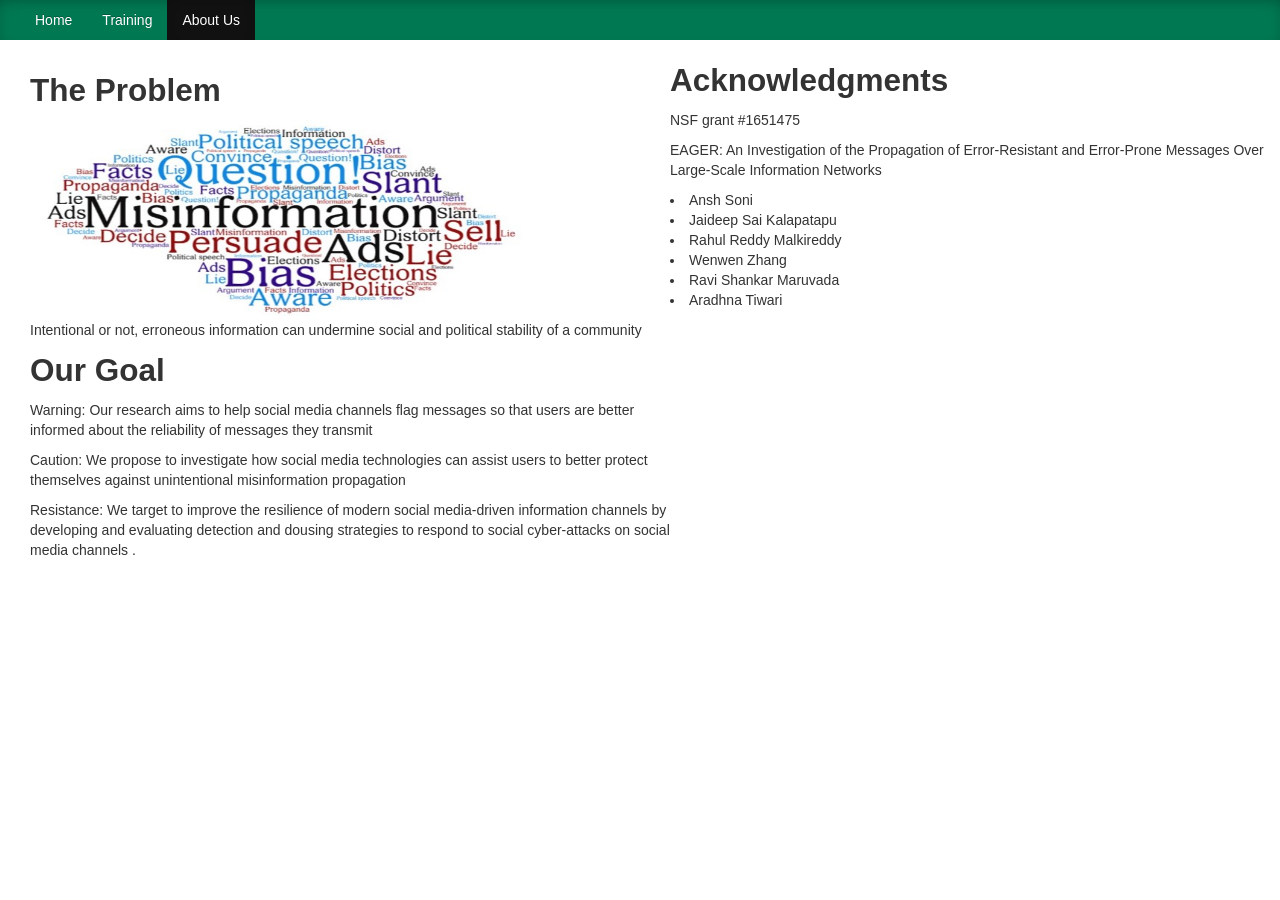
==== WebContent/ap.ww/abtus.html @ fc044a5b "First Commit - Add Project Add the complete project. target and lib is left out." ====
<html>
    <head>
 <link rel="stylesheet" type="text/css" href="../ap.ww.resources/jquery-ui-1.9.2.custom.css">
  <link rel="stylesheet" type="text/css" href="../ap.ww.resources/font-awesome.min.css">

  <link rel="stylesheet" type="text/css" href="../ap.ww.resources/bootstrap.min.css">
  <script type="text/javascript" src="../ap.ww.resources/jquery-2.0.0.min.js"></script>
  <script type="text/javascript" src="../ap.ww.resources/jquery.form.min.js"></script>
  
        <script src="../ap.ww.resources/d3.v3.min.js" charset="utf-8"></script>
        <script src="../ap.ww.resources/dagre-d3.js"></script>
        <script src="../ap.ww.resources/uri.min.js"></script>

        <style>
.navbar-inverse .brand, .navbar-inverse .nav>li>a{
    
    color :white !important;
}
.navbar{
    
    background-color: #007953;
    box-shadow: inset 0 5px 20px -10px rgba(0,0,0,0.5);
    margin-bottom: 20px !important;
}
.col-1 {
    float: left;
    width: 50%;
    padding-left: 20px;
}
.col-2 {
    float: right;
    width: 44%;
    padding: 10px;
}
            
            
            
        </style>
        
        <meta charset="UTF-8">
        <meta name="viewport" content="width=device-width, initial-scale=1.0">
    </head>
    <body>
        <nav class="navbar navbar-inverse">
            <div class="container-fluid">
                <ul class="nav navbar-nav">
                    <li><a href="/wa1">Home</a></li>
                    <li><a href="training.html">Training</a></li>
                    <li class="active"><a href="abtus.html">About Us</a></li>
                </ul>
            </div>
        </nav>
        
        <div class="col-1" style="margin-left: 10px">
            <h2>The Problem</h2>
            <img src="../ap.ww.resources/Ab1.jpg" alt="Misinformation Image" style="width: 500px;height: 200px;position: relative "/>
            <p>Intentional or not, erroneous information can undermine social and political stability of a community <p>
            
            <h2>Our Goal</h2>
               
            <p>Warning:
               Our research aims to help social media channels flag messages so that users are better informed about the reliability of messages they transmit 
            <p>
            <p>Caution:
            We propose to investigate how social media technologies can assist users to better protect themselves against unintentional misinformation propagation 
            </p>
            <p>Resistance:
            We target to improve the resilience of modern social media-driven information channels by developing and evaluating detection and dousing strategies to respond to social cyber-attacks on social media channels
            .</p>
            
        </div>
        <div>
            <h2>Acknowledgments</h2>
            <p>NSF grant #1651475</p>
            <p>EAGER: An Investigation of the Propagation of Error-Resistant and Error-Prone Messages Over Large-Scale Information Networks</p>
            <li>Ansh Soni</li>
            <li>Jaideep Sai Kalapatapu</li>
            <li>Rahul Reddy Malkireddy</li>
            <li>Wenwen Zhang</li>
            <li>Ravi Shankar Maruvada</li>
            <li>Aradhna Tiwari</li>
            
            
        </div>
     
       
    </body>
</html>
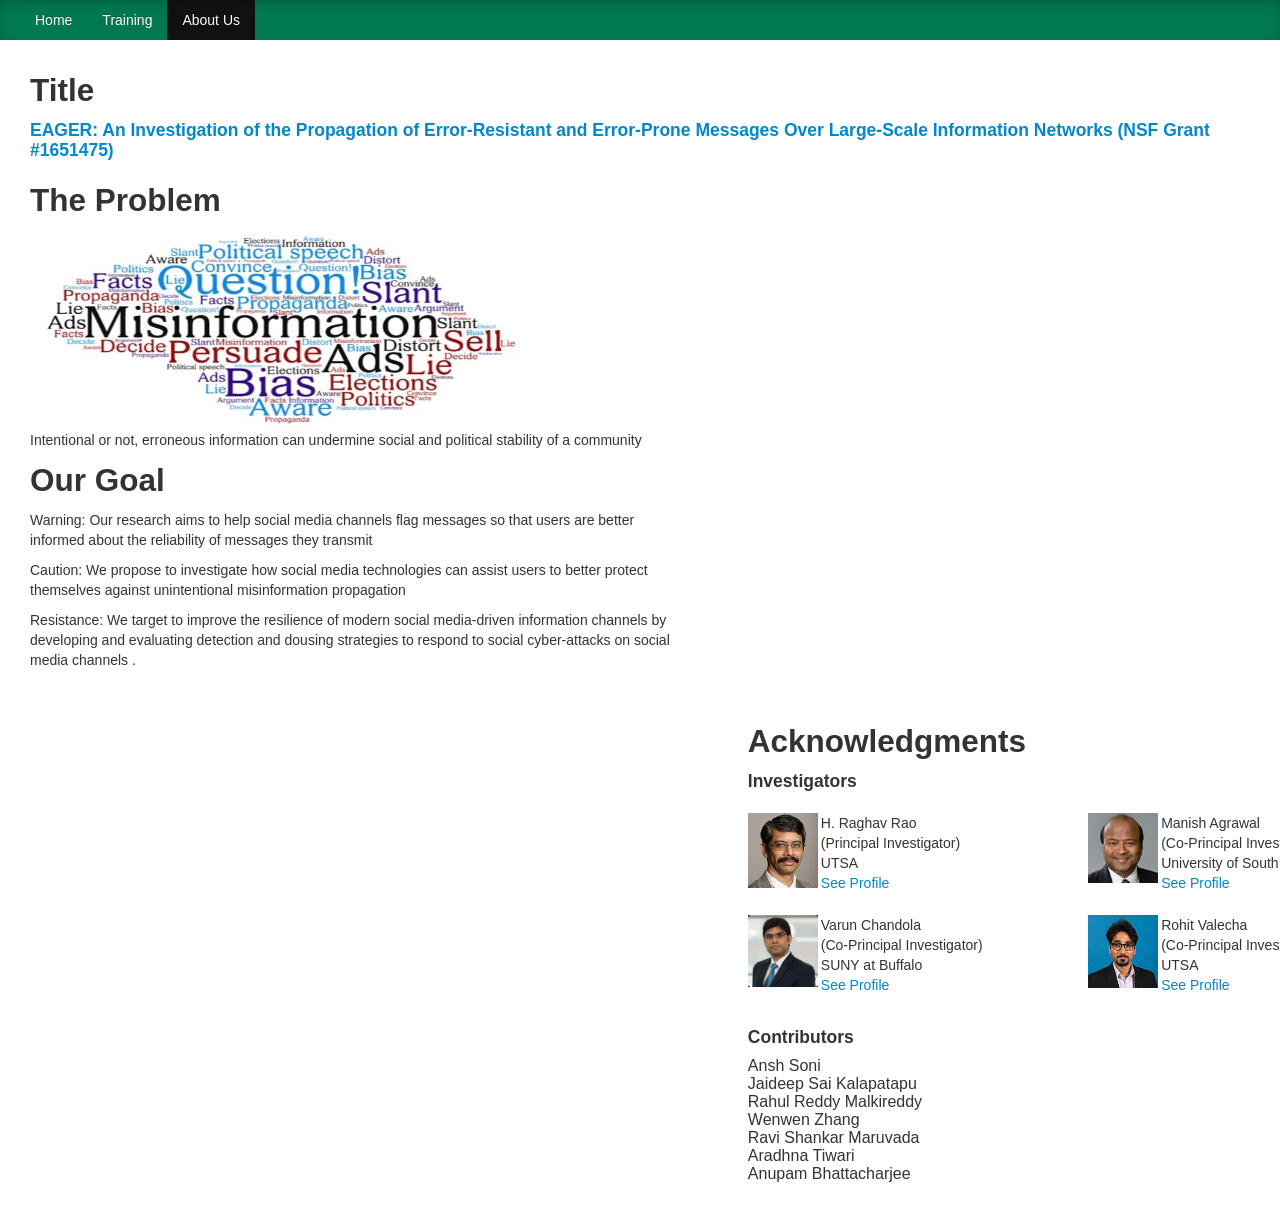
==== commit cf428cfb: "Add about details" ====
--- a/WebContent/ap.ww/abtus.html
+++ b/WebContent/ap.ww/abtus.html
@@ -27,15 +27,27 @@
     float: left;
     width: 50%;
     padding-left: 20px;
+    margin-left: 10px;
 }
 .col-2 {
     float: right;
     width: 44%;
-    padding: 10px;
+    padding: 20px;
+    margin-right: 10px;
 }
+       
+table {
+	white-space: nowrap;
+	border-collapse: separate;
+	border-spacing: 60px 10px; 
+	padding: 0px;
+}     
             
-            
-            
+.profile {
+	font-family: "Helvetica Neue",Helvetica,Arial,sans-serif;
+    font-size: 14px;
+    line-height: 20px;
+}           
         </style>
         
         <meta charset="UTF-8">
@@ -51,8 +63,19 @@
                 </ul>
             </div>
         </nav>
-        
+ 		<div class="span">
+ 			<h2>Title</h2>
+ 			<h4>
+	 			<a target="_blank"
+	 				href=https://www.nsf.gov/awardsearch/showAward?AWD_ID=1651475&HistoricalAwards=false>
+ 					EAGER: An Investigation of the Propagation of Error-Resistant 
+ 					and Error-Prone Messages Over Large-Scale Information Networks
+ 					(NSF Grant #1651475)
+ 				</a>
+ 			</h4>
+ 		</div>       
         <div class="col-1" style="margin-left: 10px">
+            
             <h2>The Problem</h2>
             <img src="../ap.ww.resources/Ab1.jpg" alt="Misinformation Image" style="width: 500px;height: 200px;position: relative "/>
             <p>Intentional or not, erroneous information can undermine social and political stability of a community <p>
@@ -70,18 +93,72 @@
             .</p>
             
         </div>
-        <div>
-            <h2>Acknowledgments</h2>
-            <p>NSF grant #1651475</p>
-            <p>EAGER: An Investigation of the Propagation of Error-Resistant and Error-Prone Messages Over Large-Scale Information Networks</p>
-            <li>Ansh Soni</li>
-            <li>Jaideep Sai Kalapatapu</li>
-            <li>Rahul Reddy Malkireddy</li>
-            <li>Wenwen Zhang</li>
-            <li>Ravi Shankar Maruvada</li>
-            <li>Aradhna Tiwari</li>
+        <div class="col-2">
             
-            
+            <table>
+            	<tr>
+            		<td>
+            			<h2>Acknowledgments</h2>
+            			<h4>Investigators</h4>
+            		</td>
+            	</tr>
+            	<tr>
+            		<td>
+            			<p class="profile">
+            				<img align="left" src="../ap.ww.resources/RaghavRao.jpg" length="70px" width="70px">
+            				H. Raghav Rao 
+            				<br>(Principal Investigator)
+            				<br>UTSA
+            				<br><a target="_blank"
+            						href="https://business.utsa.edu/faculty/raghav-rao/">See Profile</a>
+            			</p>
+            		</td>
+            		<td>
+            			<p class="profile">
+            				<img align="left" src="../ap.ww.resources/ManishAgrawal.jpg" length="70px" width="70px">
+            				Manish Agrawal
+            				<br>(Co-Principal Investigator)
+            				<br>University of South Florida
+            				<br><a target="_blank" 
+            					href="https://www.usf.edu/business/contacts/agrawal-manish.aspx">See Profile</a>
+            			</p>
+            		</td>
+            	</tr>
+            	<tr>
+            		<td>
+            			<p class="profile">
+            				<img align="left" src="../ap.ww.resources/VarunChandola.JPG" length="70px" width="70px">
+            				Varun Chandola
+            				<br>(Co-Principal Investigator)
+            				<br>SUNY at Buffalo
+            				<br><a target="_blank" 
+            					href="https://cse.buffalo.edu/~chandola/">See Profile</a>
+            			</p>
+            		</td>
+            		<td>
+            			<p class="profile">
+            				<img align="left" src="../ap.ww.resources/RohitValecha.jpg" length="70px" width="70px">
+            				Rohit Valecha
+            				<br>(Co-Principal Investigator)
+            				<br>UTSA
+            				<br><a target="_blank" 
+            					href="https://business.utsa.edu/faculty/rohit-valecha/" >See Profile</a>
+            			</p>
+            		</td>
+            	</tr>
+            	<tr>
+            		<td>
+            			<h4>Contributors</h4>
+            			<p>Ansh Soni<br>
+            			Jaideep Sai Kalapatapu<br>
+            			Rahul Reddy Malkireddy<br>
+            			Wenwen Zhang<br>
+            			Ravi Shankar Maruvada<br>
+            			Aradhna Tiwari<br>
+            			Anupam Bhattacharjee</p>
+            		</td>
+            	</tr>
+            </table>
         </div>
      
        
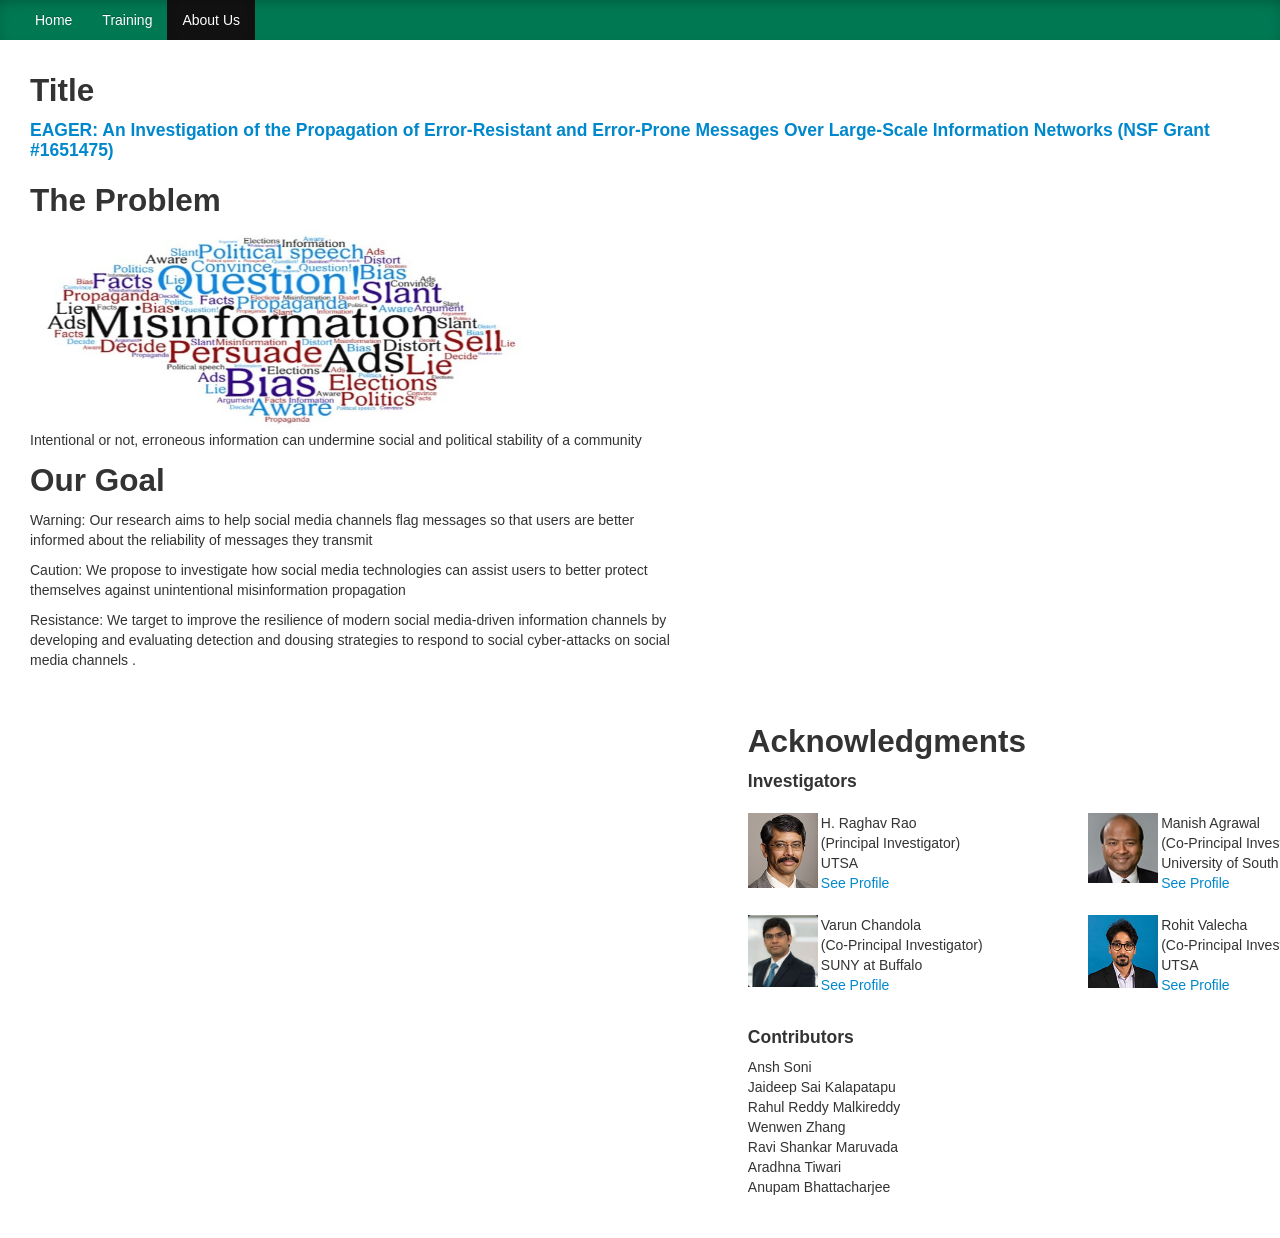
==== commit 946f3b2e: "Add profile class to Contributors" ====
--- a/WebContent/ap.ww/abtus.html
+++ b/WebContent/ap.ww/abtus.html
@@ -149,7 +149,7 @@
             	<tr>
             		<td>
             			<h4>Contributors</h4>
-            			<p>Ansh Soni<br>
+            			<p class="profile">Ansh Soni<br>
             			Jaideep Sai Kalapatapu<br>
             			Rahul Reddy Malkireddy<br>
             			Wenwen Zhang<br>
@@ -160,7 +160,5 @@
             	</tr>
             </table>
         </div>
-     
-       
     </body>
 </html>
